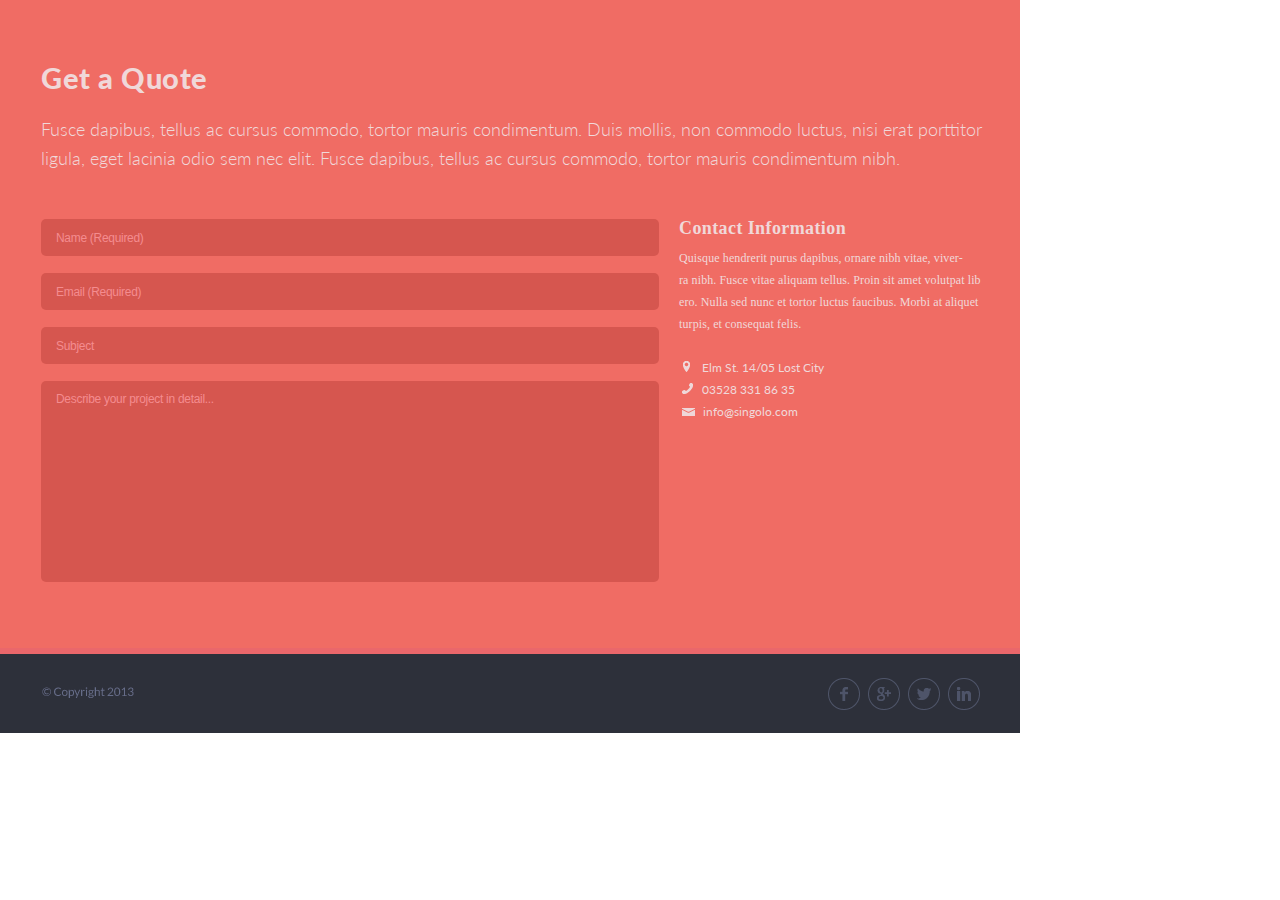
==== singolo3.html @ 19883d10 "feat: implement singolo-part3" ====
<!DOCTYPE html>
<html lang="en">
<head>
    <meta charset="UTF-8">
    <title>Singolo3</title>
    <link rel="stylesheet" href="singolo3.css">
    <link href="https://fonts.googleapis.com/css?family=Lato&display=swap" rel="stylesheet">
</head>
<body>
<div class="container">
    <section class="get-a-quote">
        <h2 class="title">Get a Quote</h2>
        <p class="text-get-quote">
            Fusce dapibus, tellus ac cursus commodo, tortor mauris condimentum. Duis mollis, non commodo luctus,
            nisi erat porttitor <br> ligula, eget lacinia odio sem nec elit. Fusce dapibus, tellus ac cursus commodo,
            tortor mauris condimentum nibh.
        </p>

        <div class="quote-form">
            <form action="/" method="POST" class="form">
                <input type="text" class="input" placeholder="Name (Required)" required pattern="[a-zA-Zа-яА-Я]+">
                <input type="email" class="input" placeholder="Email (Required)" required>
                <input type="text" class="input" placeholder="Subject">
                <textarea name="blog" id="blog" cols="30" rows="10" class="input input-area"
                          placeholder="Describe your project in detail..."></textarea>
            </form>

            <div class="quote-contact-info">
                <h3 class="quote-contact-title">Contact Information</h3>
                <p class="quote-contact-text">Quisque hendrerit purus dapibus, ornare nibh vitae, viver-<br>ra nibh.
                    Fusce vitae aliquam tellus. Proin sit amet volutpat libero. Nulla sed nunc et tortor luctus
                    faucibus.
                    Morbi at aliquet turpis, et consequat felis.</p>

                <ul class="quote-contact-list">
                    <li class="quote-contact-item">
                        <img src="assets/contact%20information/location.png" alt="location" class="location">
                        <a href="#" target="_blank" class="quote-contact-link location-link">Elm St. 14/05 Lost City</a>
                    </li>
                    <li class="quote-contact-item">
                        <img src="assets/contact%20information/phone.png" alt="phone" class="phone">
                        <a href="tel:035283318635" target="_blank" class="quote-contact-link phone-link">03528 331 86
                            35 </a>
                    </li>
                    <li class="quote-contact-item">
                        <img src="assets/contact%20information/mail.png" alt="mail" class="mail">
                        <a href="mailto:info@singolo.com" target="_blank"
                           class="quote-contact-link mail-link">info@singolo.com</a>
                    </li>
                </ul>
            </div>
        </div>
</section>

<footer class="footer">
    <div class="footer-copyright">
        <img src="assets/copy.png" alt="copyright">
    </div>

    <div class="links">
        <a href="#" class="link">
            <img src="assets/about/Facebook.png" alt="facebook-icon">
        </a>
        <a href="#" class="link">
            <img src="assets/about/Google.png" alt="google-icon">
        </a>
        <a href="#" class="link">
            <img src="assets/about/Twitter.png" alt="twitter-icon">
        </a>
        <a href="#" class="link">
            <img src="assets/about/LinkedIn.png" alt="linkedin-icon">
        </a>
    </div>


</footer>
</div>
</body>
</html>
---- singolo3.css ----
*,
*::before,
*::after {
    box-sizing: border-box;
}

body {
    margin: 0;
}

h3 {
    margin: 0;
}

.container {
    width: 1020px;
    margin: 0;
}

.get-a-quote {
    height: 654px;
    background: #F06C64;
    border-bottom: 6px solid #EA676B;

}
.title {
    margin: 0;
    padding-left: 41px;
    padding-top: 69px;
    font-family: 'Lato', sans-serif;
    font-weight: 900;
    font-size: 29px;
    line-height: 18px;
    letter-spacing: 0.5px;
    color: #F0D8D9;
}

.text-get-quote {
    padding-left: 41px;
    padding-top: 10px;
    font-family: 'Lato', sans-serif;
    font-style: normal;
    font-weight: 300;
    font-size: 17.75px;
    line-height: 29px;
    text-align: justify;
    color: #F0D8D9
}

.quote-form {
    display: flex;
    align-items: start;

    margin-top: 46px;
    padding-left: 41px;
}

.form {
    display: flex;
    flex-direction: column;
}

.input {
    width: 618px;
    height: 37px;
    border: none;
    border-radius: 5px;
    padding-left: 15px;
    outline: none;

    color: #F48C8F;
    background-color: #D6564F;
}

.input::placeholder {
    font-size: 12px;
    font-family: 'Lato Light', sans-serif;
    line-height: 22px;
    letter-spacing: -0.3px;

    color: #F48C8F;
}

.input + .input {
    margin-top: 17px;
}

.input-area {
    height: 201px;
    resize: none;

    padding-top: 7px;
}

.quote-contact-info {
    margin-left: 20px;
}

.quote-contact-title {
    color: #F0D8D9;
    font-size: 18px;
    line-height: 18px;
    letter-spacing: 0.4px;
}

.quote-contact-text {
    margin-bottom: 0;
    margin-top: 10px;
    color: #F0D8D9;
    font-size: 12px;
    line-height: 22px;
    max-width: 305px;
    word-break: break-all;
    letter-spacing: 0.1px;
}

.quote-contact-list {
    padding-left: 3px;
    margin-top: 22px;
}

.quote-contact-item {
    list-style-type: none;
}

.image_wrapper {
    width: 10%;
}

.quote-contact-link {
    font-family: 'Lato', sans-serif;
    font-style: normal;
    font-weight: normal;
    font-size: 12px;
    line-height: 22px;
    align-items: center;
    color: #F0D8D9;
    text-decoration: none;
    padding-left: 0;
    width: 90%;
}

.location-link {
    padding-left: 8px;
}

.phone-link {
    padding-left: 5px;
}

.mail-link {
    padding-left: 4px;
}

.location {
    padding-left: 1px;
}

.footer {
    display: flex;
    height: 79px;
    background: #2D303A;
}

.footer-copyright {
    padding-top: 30px;
    padding-left: 42px;
}

.links {
    margin-left: 693px;
    margin-top: 23px;
}

.link {
    opacity: 0.6;
    text-decoration: none;
    margin-right: 1px;
}

.link:hover {
    opacity: 1;
}
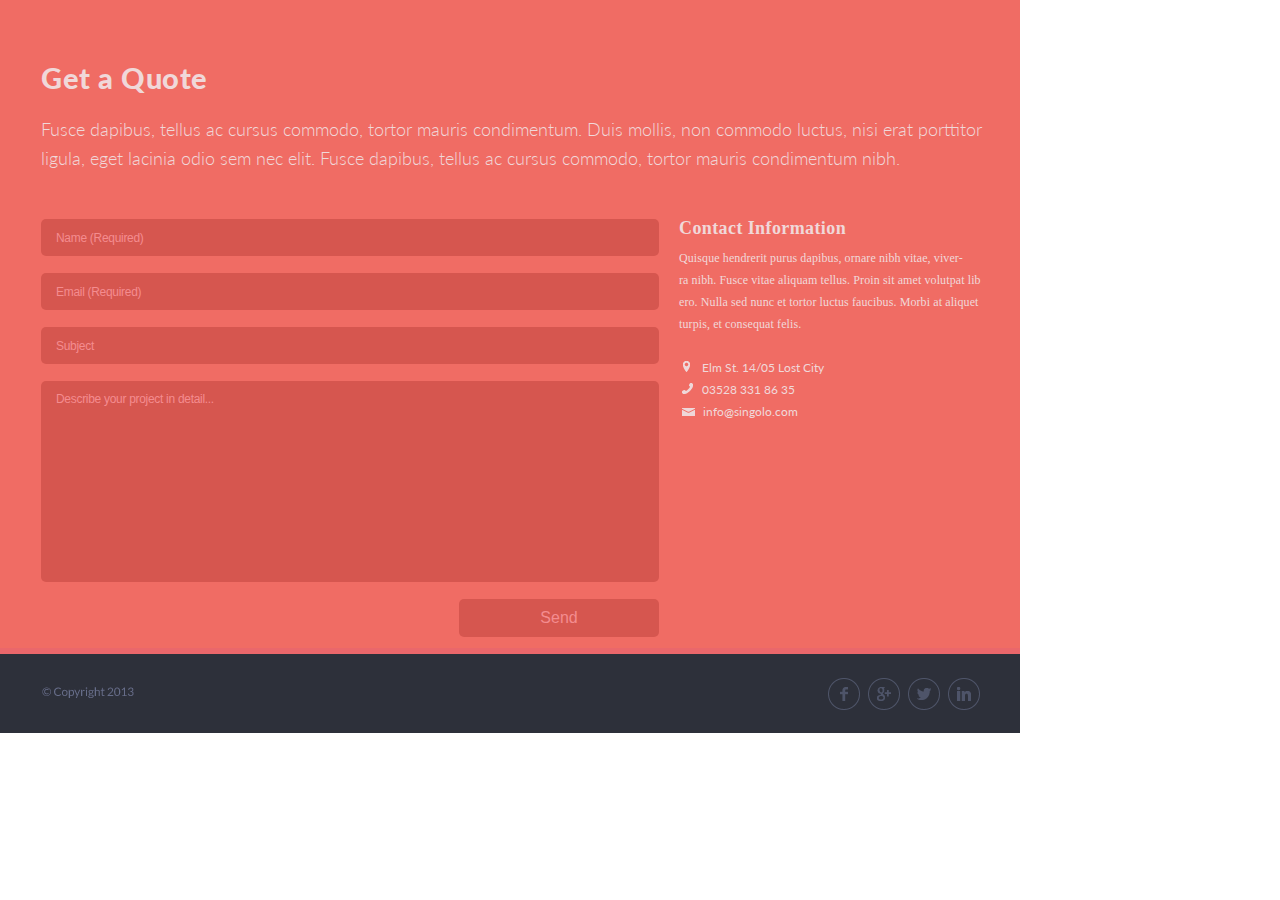
==== commit 6167bc0a: "fix: add missing submit button" ====
--- a/singolo3.html
+++ b/singolo3.html
@@ -23,6 +23,7 @@
                 <input type="text" class="input" placeholder="Subject">
                 <textarea name="blog" id="blog" cols="30" rows="10" class="input input-area"
                           placeholder="Describe your project in detail..."></textarea>
+                <button type="submit" class="send-button">Send</button>
             </form>
 
             <div class="quote-contact-info">
@@ -50,30 +51,30 @@
                 </ul>
             </div>
         </div>
-</section>
+    </section>
 
-<footer class="footer">
-    <div class="footer-copyright">
-        <img src="assets/copy.png" alt="copyright">
-    </div>
+    <footer class="footer">
+        <div class="footer-copyright">
+            <img src="assets/copy.png" alt="copyright">
+        </div>
 
-    <div class="links">
-        <a href="#" class="link">
-            <img src="assets/about/Facebook.png" alt="facebook-icon">
-        </a>
-        <a href="#" class="link">
-            <img src="assets/about/Google.png" alt="google-icon">
-        </a>
-        <a href="#" class="link">
-            <img src="assets/about/Twitter.png" alt="twitter-icon">
-        </a>
-        <a href="#" class="link">
-            <img src="assets/about/LinkedIn.png" alt="linkedin-icon">
-        </a>
-    </div>
+        <div class="links">
+            <a href="#" class="link">
+                <img src="assets/about/Facebook.png" alt="facebook-icon">
+            </a>
+            <a href="#" class="link">
+                <img src="assets/about/Google.png" alt="google-icon">
+            </a>
+            <a href="#" class="link">
+                <img src="assets/about/Twitter.png" alt="twitter-icon">
+            </a>
+            <a href="#" class="link">
+                <img src="assets/about/LinkedIn.png" alt="linkedin-icon">
+            </a>
+        </div>
 
 
-</footer>
+    </footer>
 </div>
 </body>
 </html>
--- a/singolo3.css
+++ b/singolo3.css
@@ -23,6 +23,7 @@
     border-bottom: 6px solid #EA676B;
 
 }
+
 .title {
     margin: 0;
     padding-left: 41px;
@@ -58,6 +59,7 @@
 .form {
     display: flex;
     flex-direction: column;
+    align-items: flex-end;
 }
 
 .input {
@@ -92,6 +94,25 @@
     padding-top: 7px;
 }
 
+.send-button {
+    cursor: pointer;
+    outline: none;
+    width: 200px;
+    margin-top: 17px;
+    padding: 10px 25px;
+    border-radius: 5px;
+    font-size: 16px;
+    font-family: 'Lato Regular', sans-serif;
+    border: none;
+    background-color: #D6564F;
+    color: #F48C8F;
+}
+
+.send-button:hover {
+    color: #D6564F;
+    background-color: #F48C8F;
+}
+
 .quote-contact-info {
     margin-left: 20px;
 }
